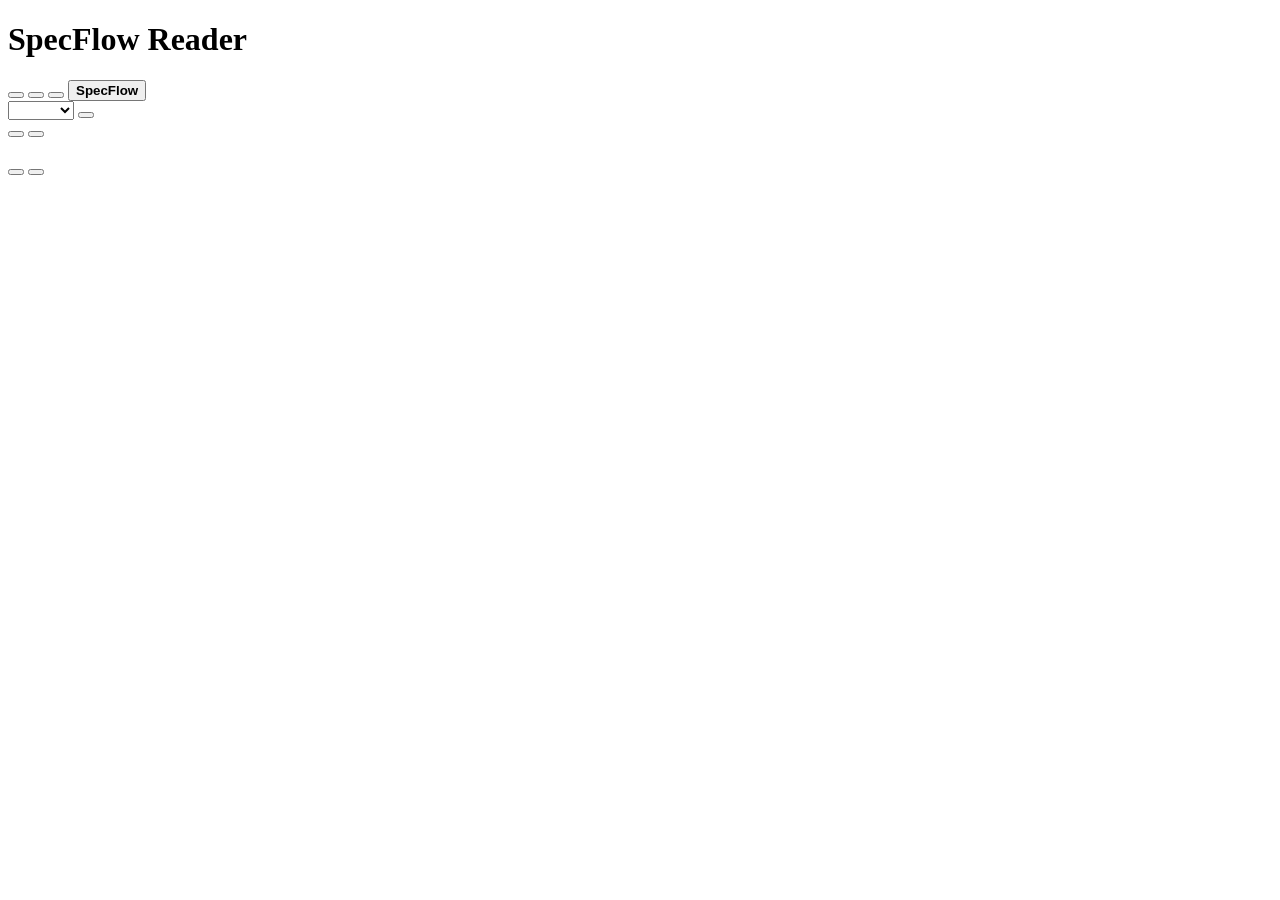
==== tooling/reader/web/index.html @ abb03e9a "fix: include appendices in spec review" ====
<!doctype html>
<html lang="zh-CN">
  <head>
    <meta charset="utf-8">
    <meta name="viewport" content="width=device-width, initial-scale=1">
    <title>SpecFlow Reader</title>
    <link rel="stylesheet" href="/styles.css">
  </head>
  <body>
    <header class="topbar">
      <div class="brand-block">
        <h1>SpecFlow Reader</h1>
        <p id="project-meta" data-i18n="loading"></p>
      </div>
      <nav class="view-nav" role="tablist" data-i18n-attr="aria-label:viewNavAria">
        <button class="tab active" data-view="review" type="button">
          <strong data-i18n="tabs.review.title"></strong>
          <span data-i18n="tabs.review.subtitle"></span>
        </button>
        <button class="tab" data-view="status" type="button">
          <strong data-i18n="tabs.status.title"></strong>
          <span data-i18n="tabs.status.subtitle"></span>
        </button>
        <button class="tab" data-view="project" type="button">
          <strong data-i18n="tabs.project.title"></strong>
          <span data-i18n="tabs.project.subtitle"></span>
        </button>
        <button class="tab" data-view="specflow" type="button">
          <strong>SpecFlow</strong>
          <span data-i18n="tabs.specflow.subtitle"></span>
        </button>
      </nav>
      <div class="topbar-actions">
        <label class="language-control" for="language-select">
          <span data-i18n="language.label"></span>
          <select id="language-select">
            <option value="zh-CN" data-i18n="language.zh"></option>
            <option value="en">English</option>
          </select>
        </label>
        <button id="refresh-button" type="button" data-i18n="refresh"></button>
      </div>
    </header>

    <main class="layout">
      <aside class="sidebar">
        <section id="nav-panel" class="panel"></section>
      </aside>

      <section class="workspace">
        <section id="view-summary" class="view-summary"></section>
        <div class="graph-shell">
          <div class="graph-legend" data-i18n-attr="aria-label:graphLegendAria">
            <span class="legend-item" tabindex="0" data-i18n-attr="data-tooltip:legend.unit.tooltip">
              <i class="legend-dot legend-unit"></i><span data-i18n="legend.unit.label"></span>
            </span>
            <span class="legend-item" tabindex="0" data-i18n-attr="data-tooltip:legend.scenario.tooltip">
              <i class="legend-dot legend-scenario"></i><span data-i18n="legend.scenario.label"></span>
            </span>
            <span class="legend-item" tabindex="0" data-i18n-attr="data-tooltip:legend.shared.tooltip">
              <i class="legend-dot legend-shared"></i><span data-i18n="legend.shared.label"></span>
            </span>
            <span class="legend-item" tabindex="0" data-i18n-attr="data-tooltip:legend.truth.tooltip">
              <i class="legend-dot legend-truth"></i><span data-i18n="legend.truth.label"></span>
            </span>
            <span class="legend-item" tabindex="0" data-i18n-attr="data-tooltip:legend.path.tooltip">
              <i class="legend-dot legend-path"></i><span data-i18n="legend.path.label"></span>
            </span>
            <span class="legend-item" tabindex="0" data-i18n-attr="data-tooltip:legend.system.tooltip">
              <i class="legend-dot legend-system"></i><span data-i18n="legend.system.label"></span>
            </span>
          </div>
          <div id="graph-view" class="graph-view"></div>
        </div>
      </section>

      <div id="resize-bar" class="resize-bar" role="separator" aria-orientation="vertical" data-i18n-attr="aria-label:resizeAria"></div>

      <aside class="inspector-panel">
        <div class="inspector-tabs" role="tablist" data-i18n-attr="aria-label:inspectorTabsAria">
          <button id="info-tab" class="inspector-tab active" data-inspector-tab="info" type="button" data-i18n="inspector.infoTab"></button>
          <button id="truth-tab" class="inspector-tab" data-inspector-tab="truth" type="button" data-i18n="inspector.truthTab"></button>
        </div>
        <section id="detail-panel" class="detail-panel inspector-content"></section>
        <section id="truth-panel" class="truth-panel inspector-content hidden">
          <div class="truth-header">
            <div>
              <h2 data-i18n="inspector.truthTitle"></h2>
              <span id="source-path"></span>
            </div>
            <div class="doc-mode-switch" data-i18n-attr="aria-label:docModeAria">
              <button class="doc-mode active" data-doc-mode="rendered" type="button" data-i18n="docMode.rendered"></button>
              <button class="doc-mode" data-doc-mode="raw" type="button" data-i18n="docMode.raw"></button>
            </div>
          </div>
          <article id="source-rendered" class="markdown-doc"></article>
          <pre id="source-content" class="hidden"></pre>
        </section>
      </aside>
    </main>

    <script src="/cytoscape.min.js"></script>
    <script src="/mermaid.min.js"></script>
    <script src="/app.js?v=20260501-spec-review-appendix"></script>
  </body>
</html>
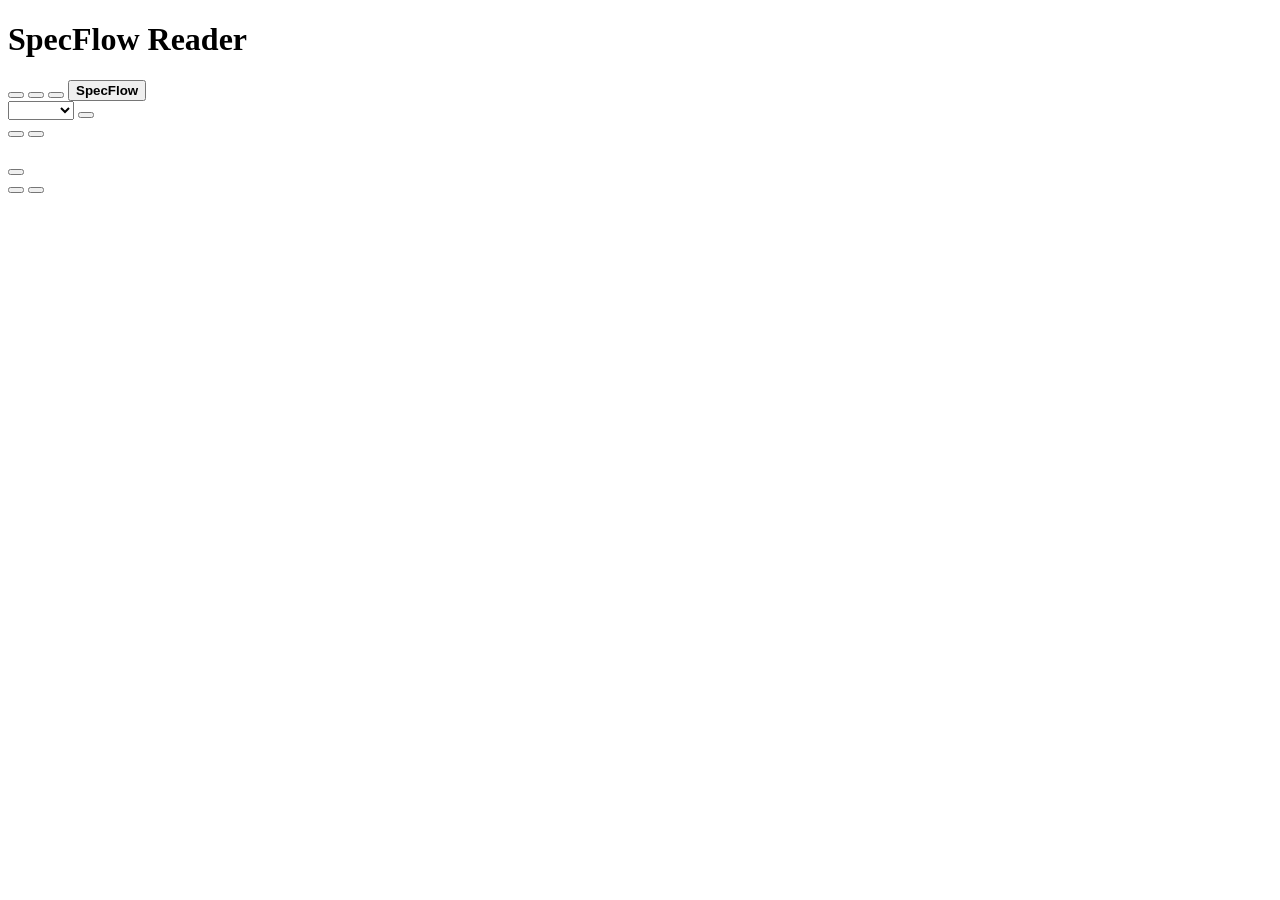
==== commit 867a3793: "feat: add markdown index" ====
--- a/tooling/reader/web/index.html
+++ b/tooling/reader/web/index.html
@@ -88,19 +88,25 @@
               <h2 data-i18n="inspector.truthTitle"></h2>
               <span id="source-path"></span>
             </div>
-            <div class="doc-mode-switch" data-i18n-attr="aria-label:docModeAria">
-              <button class="doc-mode active" data-doc-mode="rendered" type="button" data-i18n="docMode.rendered"></button>
-              <button class="doc-mode" data-doc-mode="raw" type="button" data-i18n="docMode.raw"></button>
+            <div class="truth-controls">
+              <button id="doc-guide-toggle" class="doc-guide-toggle" type="button"></button>
+              <div class="doc-mode-switch" data-i18n-attr="aria-label:docModeAria">
+                <button class="doc-mode active" data-doc-mode="rendered" type="button" data-i18n="docMode.rendered"></button>
+                <button class="doc-mode" data-doc-mode="raw" type="button" data-i18n="docMode.raw"></button>
+              </div>
             </div>
           </div>
-          <article id="source-rendered" class="markdown-doc"></article>
-          <pre id="source-content" class="hidden"></pre>
+          <div class="truth-body">
+            <nav id="doc-guide" class="doc-guide hidden" data-i18n-attr="aria-label:docGuideAria"></nav>
+            <article id="source-rendered" class="markdown-doc"></article>
+            <pre id="source-content" class="hidden"></pre>
+          </div>
         </section>
       </aside>
     </main>
 
     <script src="/cytoscape.min.js"></script>
     <script src="/mermaid.min.js"></script>
-    <script src="/app.js?v=20260501-spec-review-appendix"></script>
+    <script src="/app.js?v=20260502-side-guide"></script>
   </body>
 </html>
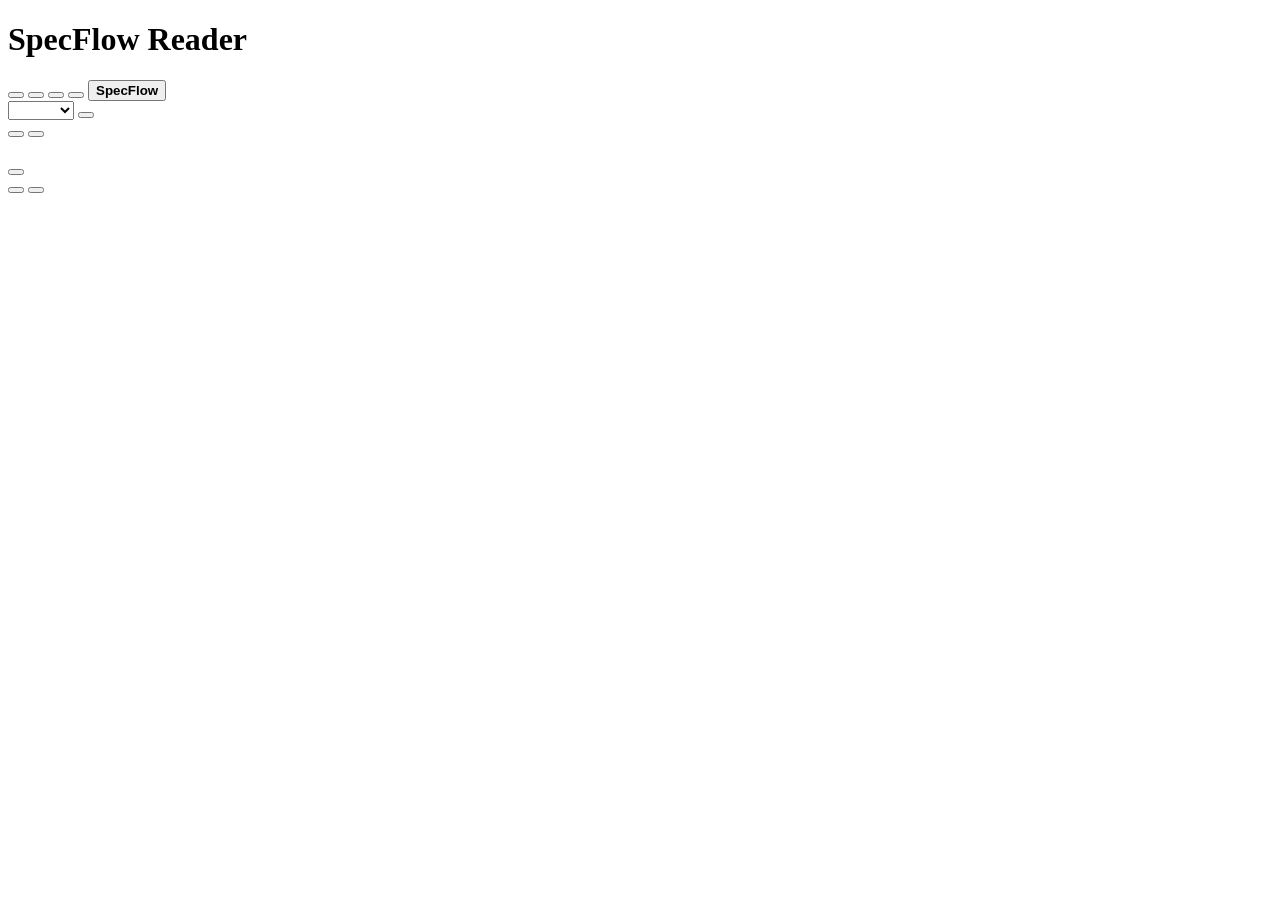
==== commit 73e34ec2: "feat: refactor spec reader web UI from review view to spec view Replace the "Spec Review" tab with a" ====
--- a/tooling/reader/web/index.html
+++ b/tooling/reader/web/index.html
@@ -13,9 +13,13 @@
         <p id="project-meta" data-i18n="loading"></p>
       </div>
       <nav class="view-nav" role="tablist" data-i18n-attr="aria-label:viewNavAria">
-        <button class="tab active" data-view="review" type="button">
-          <strong data-i18n="tabs.review.title"></strong>
-          <span data-i18n="tabs.review.subtitle"></span>
+        <button class="tab active" data-view="todo" type="button">
+          <strong data-i18n="tabs.todo.title"></strong>
+          <span data-i18n="tabs.todo.subtitle"></span>
+        </button>
+        <button class="tab" data-view="spec" type="button">
+          <strong data-i18n="tabs.spec.title"></strong>
+          <span data-i18n="tabs.spec.subtitle"></span>
         </button>
         <button class="tab" data-view="status" type="button">
           <strong data-i18n="tabs.status.title"></strong>
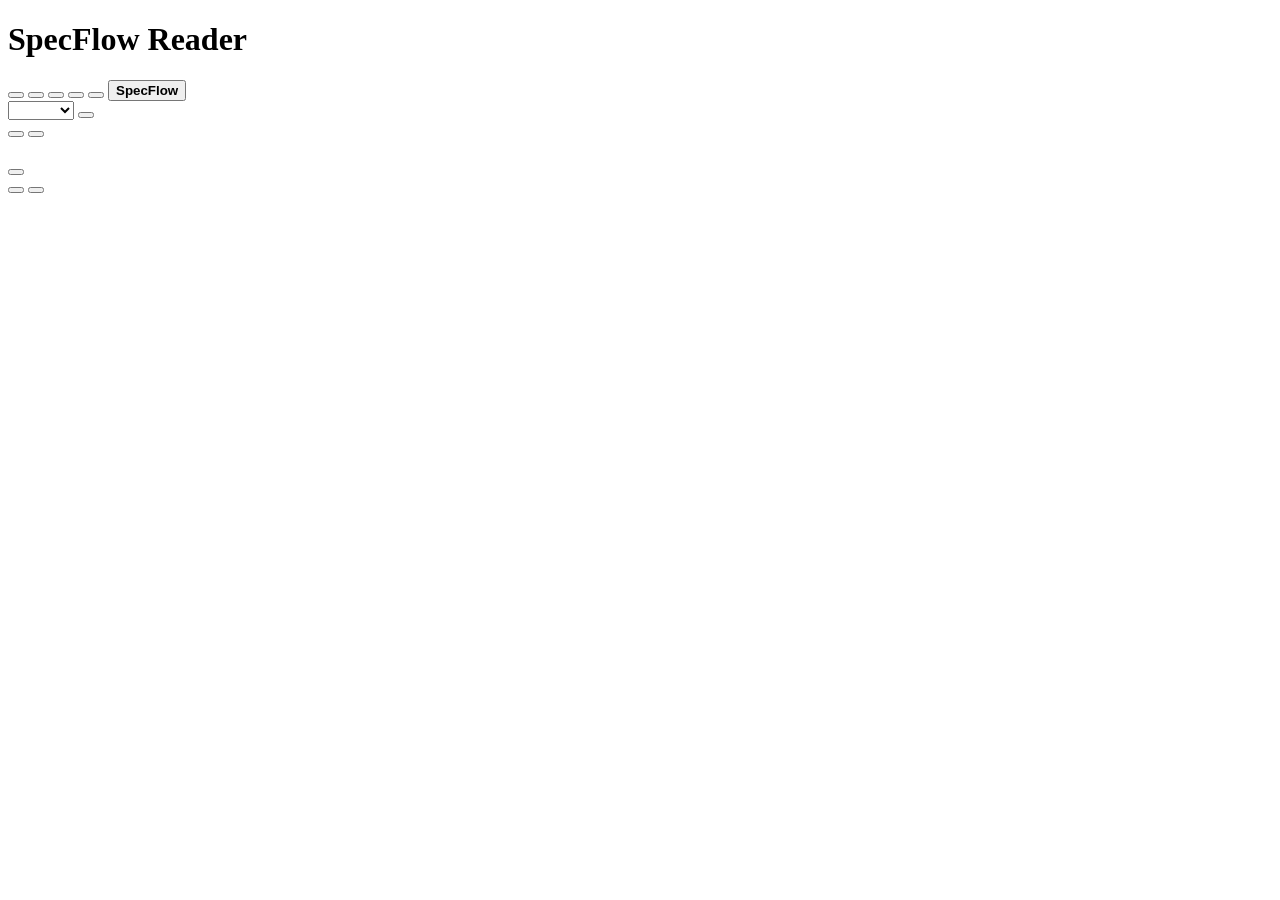
==== commit d289e1c2: "Add Reader structure mapping panel Add a Reader structure mapping view that groups objects by mappin" ====
--- a/tooling/reader/web/index.html
+++ b/tooling/reader/web/index.html
@@ -24,6 +24,10 @@
         <button class="tab" data-view="status" type="button">
           <strong data-i18n="tabs.status.title"></strong>
           <span data-i18n="tabs.status.subtitle"></span>
+        </button>
+        <button class="tab" data-view="registry" type="button">
+          <strong data-i18n="tabs.registry.title"></strong>
+          <span data-i18n="tabs.registry.subtitle"></span>
         </button>
         <button class="tab" data-view="project" type="button">
           <strong data-i18n="tabs.project.title"></strong>
@@ -111,6 +115,6 @@
 
     <script src="/cytoscape.min.js"></script>
     <script src="/mermaid.min.js"></script>
-    <script src="/app.js?v=20260502-side-guide"></script>
+    <script src="/app.js?v=20260515-registry-wide"></script>
   </body>
 </html>
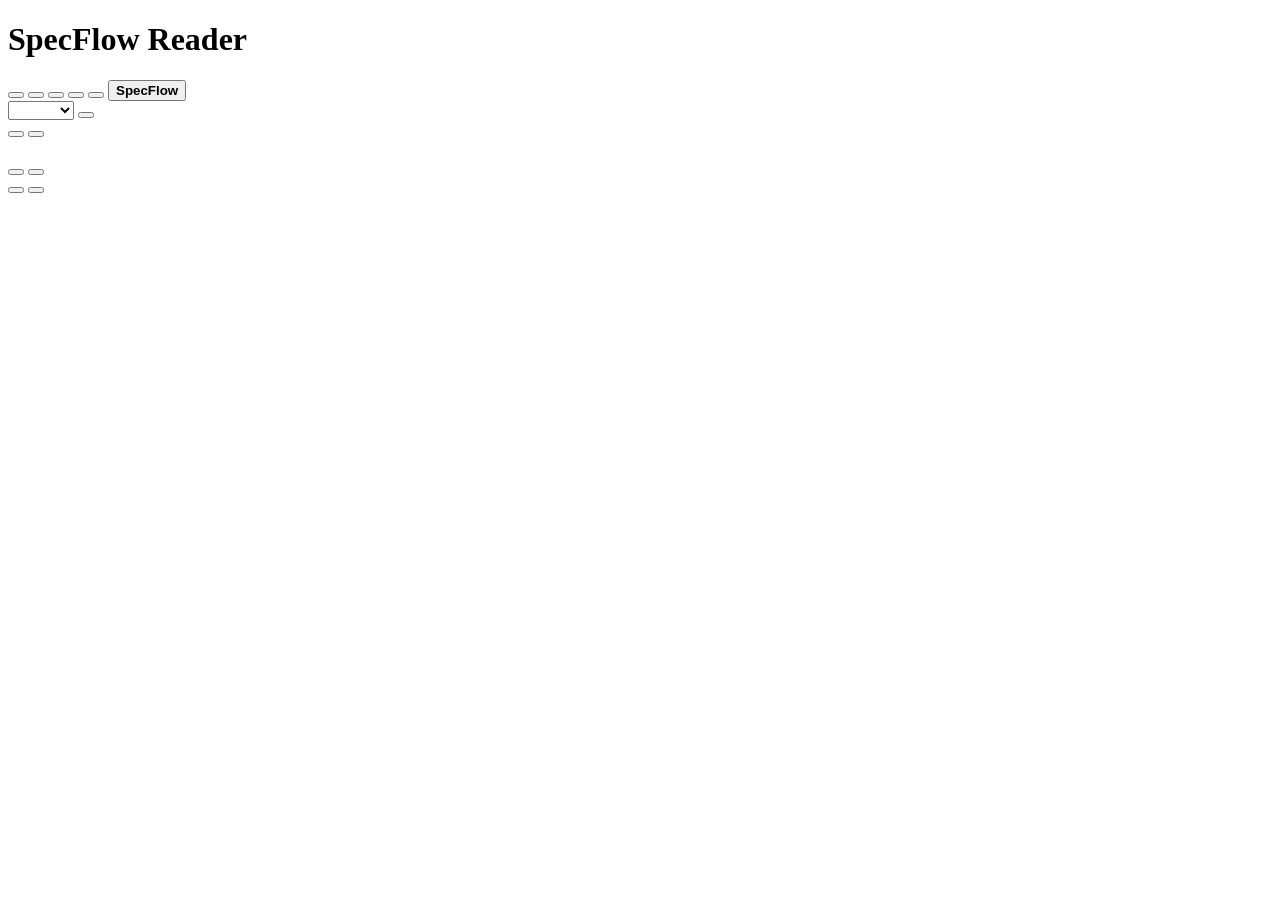
==== commit d16a2102: "Add reader candidate diff annotations" ====
--- a/tooling/reader/web/index.html
+++ b/tooling/reader/web/index.html
@@ -62,9 +62,6 @@
             <span class="legend-item" tabindex="0" data-i18n-attr="data-tooltip:legend.unit.tooltip">
               <i class="legend-dot legend-unit"></i><span data-i18n="legend.unit.label"></span>
             </span>
-            <span class="legend-item" tabindex="0" data-i18n-attr="data-tooltip:legend.scenario.tooltip">
-              <i class="legend-dot legend-scenario"></i><span data-i18n="legend.scenario.label"></span>
-            </span>
             <span class="legend-item" tabindex="0" data-i18n-attr="data-tooltip:legend.shared.tooltip">
               <i class="legend-dot legend-shared"></i><span data-i18n="legend.shared.label"></span>
             </span>
@@ -97,6 +94,7 @@
               <span id="source-path"></span>
             </div>
             <div class="truth-controls">
+              <button id="doc-diff-toggle" class="doc-diff-toggle hidden" type="button"></button>
               <button id="doc-guide-toggle" class="doc-guide-toggle" type="button"></button>
               <div class="doc-mode-switch" data-i18n-attr="aria-label:docModeAria">
                 <button class="doc-mode active" data-doc-mode="rendered" type="button" data-i18n="docMode.rendered"></button>
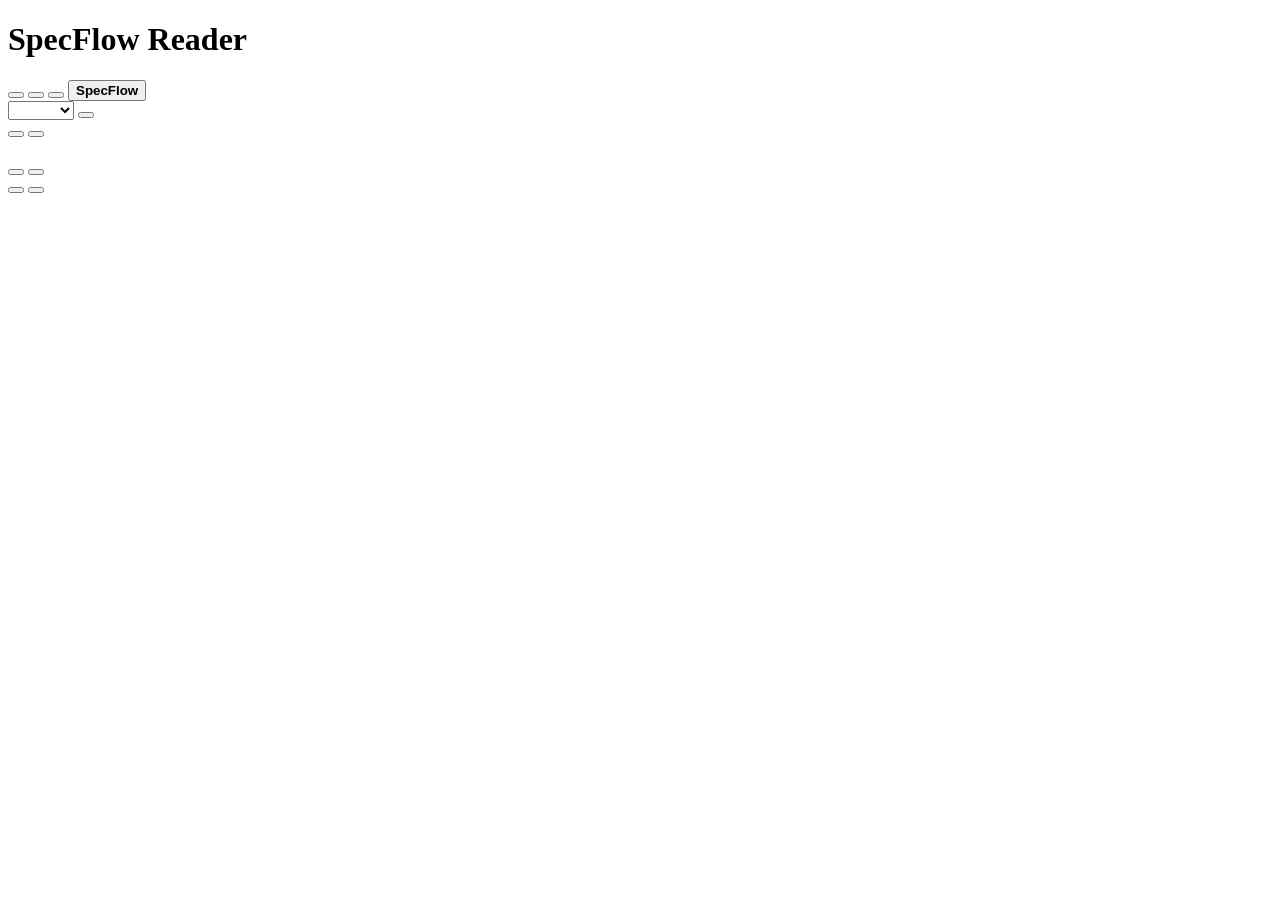
==== commit bc88b008: "refactor(project): comprehensive restructuring of framework and tooling - Restructure framework docs" ====
--- a/tooling/reader/web/index.html
+++ b/tooling/reader/web/index.html
@@ -13,17 +13,9 @@
         <p id="project-meta" data-i18n="loading"></p>
       </div>
       <nav class="view-nav" role="tablist" data-i18n-attr="aria-label:viewNavAria">
-        <button class="tab active" data-view="todo" type="button">
-          <strong data-i18n="tabs.todo.title"></strong>
-          <span data-i18n="tabs.todo.subtitle"></span>
-        </button>
-        <button class="tab" data-view="spec" type="button">
+        <button class="tab active" data-view="spec" type="button">
           <strong data-i18n="tabs.spec.title"></strong>
           <span data-i18n="tabs.spec.subtitle"></span>
-        </button>
-        <button class="tab" data-view="status" type="button">
-          <strong data-i18n="tabs.status.title"></strong>
-          <span data-i18n="tabs.status.subtitle"></span>
         </button>
         <button class="tab" data-view="registry" type="button">
           <strong data-i18n="tabs.registry.title"></strong>
